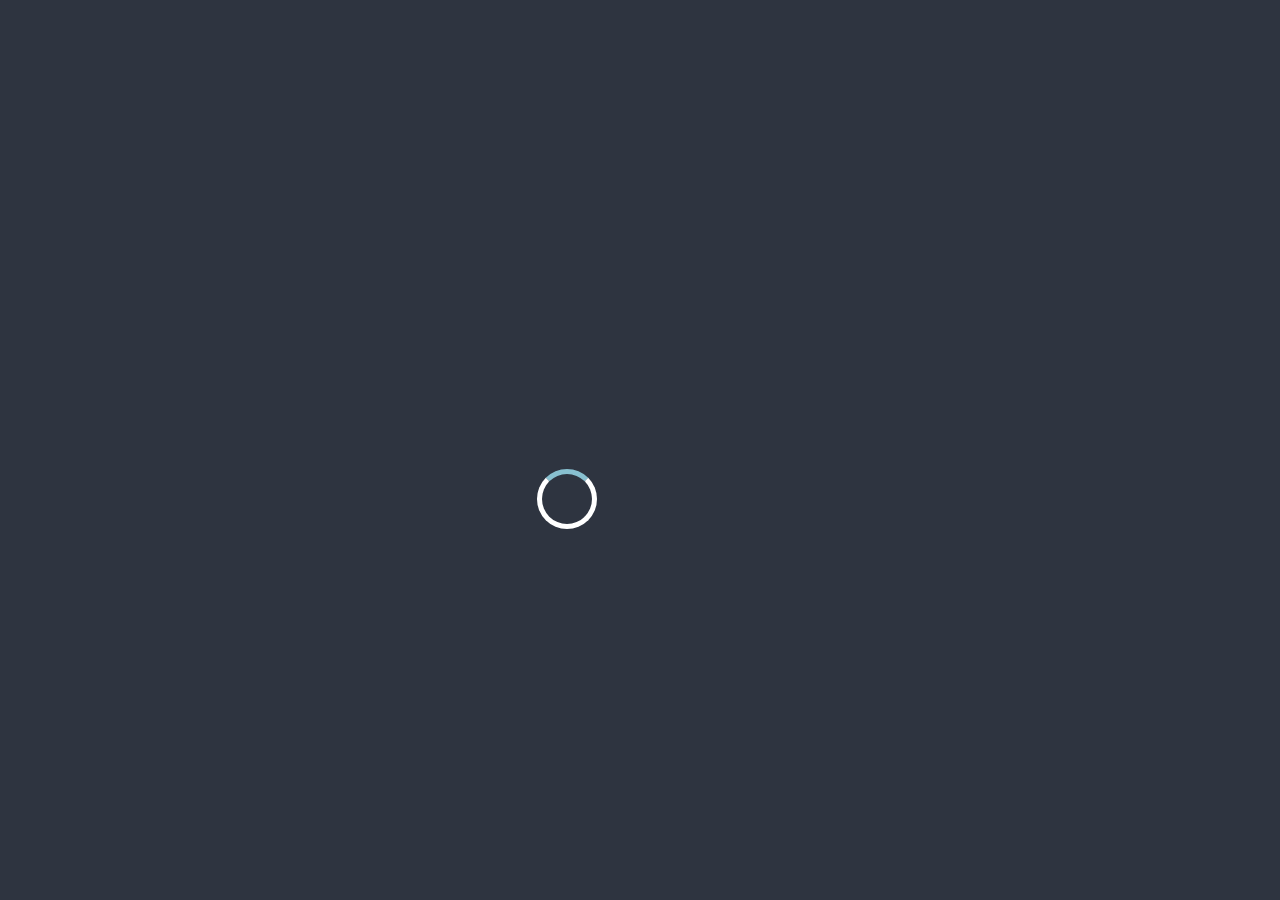
==== index.html @ fe794bb7 "Откатил изменения" ====
<!DOCTYPE html>
<html lang="en">
<head>
    <meta charset="UTF-8">
    <meta name="viewport" content="width=device-width, initial-scale=1.0">
    <title>Website student</title>
    <link rel="stylesheet" href="style.css"> <!-- Подключение стилей -->
</head>
<body>
    <script src="script.js"></script> <!-- Подключение скрипта -->
 <!-- Загрузочный экран -->
 <div class="preloader">
    <div class="loader">
        <h1>Загрузка...</h1>
        <div class="spinner"></div> <!-- Крутящийся круг -->
    </div>
</div>

<script src="script.js"></script>
     <style>
            body {
                 background: url(https://i.pinimg.com/originals/f8/9e/3a/f89e3a1a566aab1ccf2d4048e4d34c05.jpg) no-repeat center center fixed;
                 background-size: cover;
            color: whitesmoke;
        }
   A {
    color:#d1cfcf; /*цвет ссылок*/
   }
   A:visited {
    color:#87a07b; /*цвет посещенных ссылок*/
   }
   A:active {
    color:black; /*цвет активных ссылок*/
   }
       </style>
   <a name="top"></a>
<div class ="content">
   <h1>Сайт студента группы 3419/в
    Исмаилова Тимура:</h1>
<h2><a href="https://vk.com/ferz444">
        <img src="vk.png" alt="vk" width="70"/></a>
    <a href="https://t.me/ferztelegram">
        <img src="tg.png" alt="tg" width="50"/></a></h2>
</div>
      <li><a href="22oct24.html"> 22 октября 2024 </a></li>
      <li><a href="28oct24.html"> 28 октября 2024 </a></li>
      <li><a href="28oct24minigame.html"> 28 октября 2024 (Самовольное занятие: Мини игра) </a></li>
      <li><a href="29oct24.html"> 29 октября 2024 </a></li>
      <li><a href="01nov24.html"> 1 ноября 2024</a></li>
      <li><a href="08nov24.html"> 8 ноября 2024. (Рекурсия)</a></li>
      <li><a href="10nov24.html"> 10 ноября 2024 (Самовольное занятие: Работа с ChatGPT)</a></li>
</style>
</body>
</html>
---- style.css ----
/* Базовый стиль для страницы */
body, html {
    margin: 0;
    padding: 0;
    font-family: Arial, sans-serif;
    background-color: black;
    color: #d8dee9;
    overflow: hidden;
    height: 100vh;
}

/* Стили для загрузочного экрана */
.preloader {
    display: flex;
    justify-content: center;
    align-items: center;
    position: fixed;
    top: 0;
    left: 0;
    width: 100%;
    height: 100vh;
    background-color: #2e3440;
    z-index: 10;
}

.loader h1 {
    font-size: 2.5rem;
    color: #d8dee9;
    opacity: 0;
    animation: fadeIn 1s ease-in-out forwards, bounce 1.5s ease-in-out infinite;
}

.loader p {
    color: #88c0d0;
    margin-top: 10px;
    opacity: 0;
    animation: fadeIn 1.5s ease-in-out forwards;
}

/* Стили для крутящегося круга */
.spinner {
    width: 50px;
    height: 50px;
    border: 5px solid white;
    border-top: 5px solid #88c0d0;
    border-radius: 50%;
    animation: spin 1s linear infinite;
    margin-top: 20px;
}

/* Анимация вращения */
@keyframes spin {
    from { transform: rotate(0deg); }
    to { transform: rotate(360deg); }
}

/* Анимации */
@keyframes fadeIn {
    from { opacity: 0; }
    to { opacity: 1; }
}

@keyframes bounce {
    0%, 100% { transform: translateY(0); }
    50% { transform: translateY(-10px); }
}

/* Скрытие загрузочного экрана */
.fade-out {
    animation: fadeOut 1s ease-in-out forwards;
}

@keyframes fadeOut {
    from { opacity: 1; }
    to { opacity: 0; }
}

.content {
    display: none; /* Контент скрыт, пока загрузочный экран активен */
    padding: 20px;
    text-align: center;
}
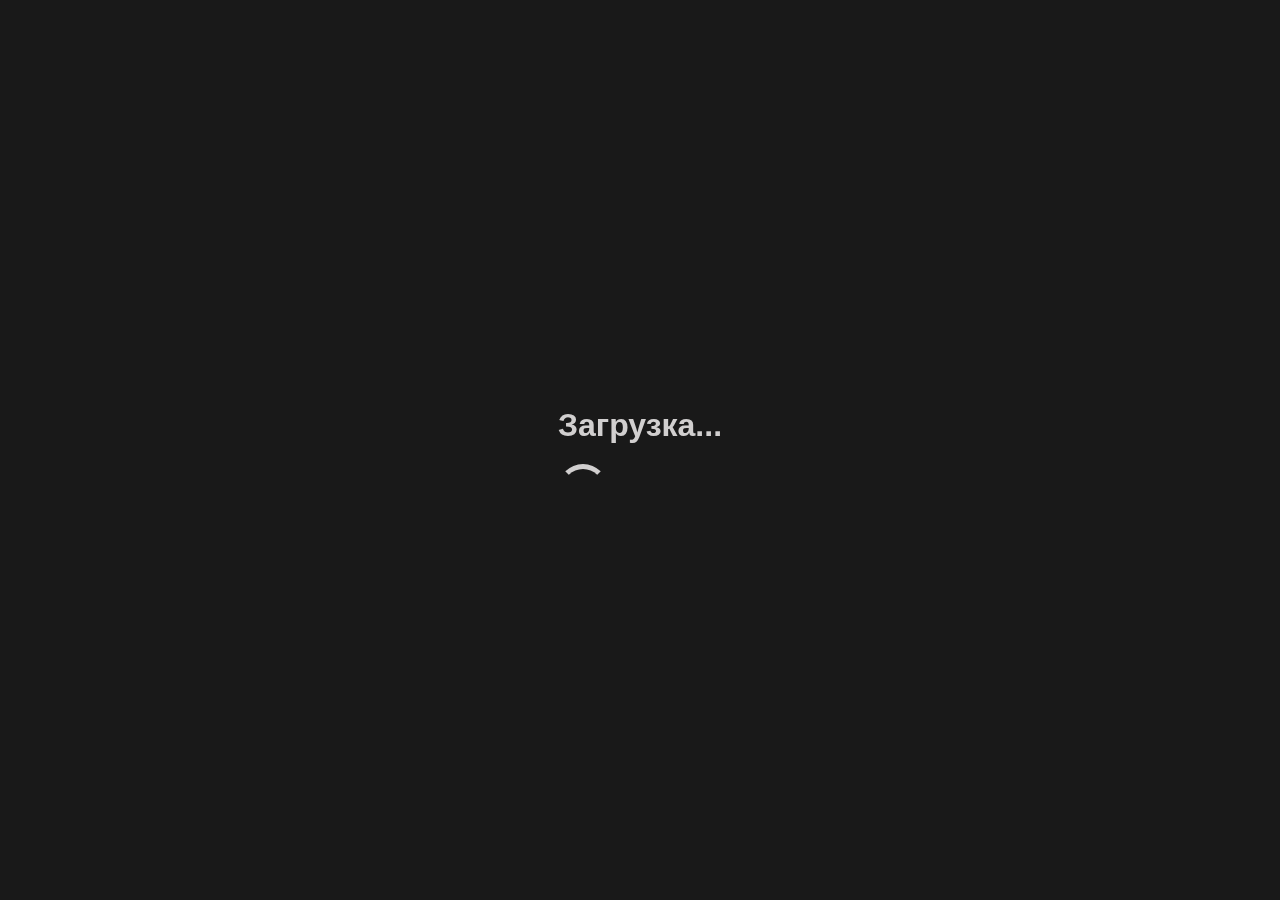
==== commit 72ecec28: "Полностью улучшил внешний вид сайта" ====
--- a/index.html
+++ b/index.html
@@ -5,50 +5,47 @@
     <meta name="viewport" content="width=device-width, initial-scale=1.0">
     <title>Website student</title>
     <link rel="stylesheet" href="style.css"> <!-- Подключение стилей -->
+    <script defer src="script.js"></script> <!-- Подключение скрипта -->
 </head>
 <body>
-    <script src="script.js"></script> <!-- Подключение скрипта -->
- <!-- Загрузочный экран -->
- <div class="preloader">
-    <div class="loader">
-        <h1>Загрузка...</h1>
-        <div class="spinner"></div> <!-- Крутящийся круг -->
+    <!-- Загрузочный экран -->
+    <div class="preloader">
+        <div class="loader">
+            <h1>Загрузка...</h1>
+            <div class="spinner"></div> <!-- Крутящийся круг -->
+        </div>
     </div>
-</div>
 
-<script src="script.js"></script>
-     <style>
-            body {
-                 background: url(https://i.pinimg.com/originals/f8/9e/3a/f89e3a1a566aab1ccf2d4048e4d34c05.jpg) no-repeat center center fixed;
-                 background-size: cover;
-            color: whitesmoke;
-        }
-   A {
-    color:#d1cfcf; /*цвет ссылок*/
-   }
-   A:visited {
-    color:#87a07b; /*цвет посещенных ссылок*/
-   }
-   A:active {
-    color:black; /*цвет активных ссылок*/
-   }
-       </style>
-   <a name="top"></a>
-<div class ="content">
-   <h1>Сайт студента группы 3419/в
-    Исмаилова Тимура:</h1>
-<h2><a href="https://vk.com/ferz444">
-        <img src="vk.png" alt="vk" width="70"/></a>
-    <a href="https://t.me/ferztelegram">
-        <img src="tg.png" alt="tg" width="50"/></a></h2>
-</div>
-      <li><a href="22oct24.html"> 22 октября 2024 </a></li>
-      <li><a href="28oct24.html"> 28 октября 2024 </a></li>
-      <li><a href="28oct24minigame.html"> 28 октября 2024 (Самовольное занятие: Мини игра) </a></li>
-      <li><a href="29oct24.html"> 29 октября 2024 </a></li>
-      <li><a href="01nov24.html"> 1 ноября 2024</a></li>
-      <li><a href="08nov24.html"> 8 ноября 2024. (Рекурсия)</a></li>
-      <li><a href="10nov24.html"> 10 ноября 2024 (Самовольное занятие: Работа с ChatGPT)</a></li>
-</style>
+    <!-- Основной контент -->
+    <div class="content" style="display: none;">
+        <header class="header">
+            <h1>Сайт студента группы 3419/в</h1>
+            <h2>Исмаилова Тимура:</h2>
+            <div class="social-links">
+                <a href="https://vk.com/ferz444" target="_blank" aria-label="VK">
+                    <img src="vk.png" alt="VK" width="100">
+                </a>
+                <a href="https://t.me/ferztelegram" target="_blank" aria-label="Telegram">
+                    <img src="tg.png" alt="Telegram" width="70">
+                </a>
+            </div>
+        </header>
+        <main>
+        <header class="header">
+            <h1>Занятия по датам:</h1>
+        </header>
+            <ul class="date-list">
+                <li><a href="22oct24.html">22 октября 2024</a></li>
+                <li><a href="28oct24.html">28 октября 2024</a></li>
+                <li><a href="28oct24minigame.html">28 октября 2024 (Змейка)</a></li>
+                <li><a href="29oct24.html">29 октября 2024</a></li>
+                <li><a href="01nov24.html">1 ноября 2024</a></li>
+                <li><a href="08nov24.html">8 ноября 2024 (Рекурсия)</a></li>
+                <li><a href="10nov24.html">10 ноября 2024 (Работа с ChatGPT)</a></li>
+                <li><a href="14nov24calculator.html">14 ноября 2024 (Калькулятор)</a></li>
+                <li><a href="3dec24table.html">3 декабря 2024 (Таблица)</a></li>
+            </ul>
+        </main>
+    </div>
 </body>
-</html>
+</html>--- a/style.css
+++ b/style.css
@@ -1,82 +1,95 @@
-/* Базовый стиль для страницы */
-body, html {
+/* Основные стили */
+body {
+    font-family: 'Arial', sans-serif;
     margin: 0;
     padding: 0;
-    font-family: Arial, sans-serif;
-    background-color: black;
-    color: #d8dee9;
-    overflow: hidden;
-    height: 100vh;
+    background: url(https://i.pinimg.com/originals/dc/34/fb/dc34fb7888202c8b7f4a1be202bfd380.jpg) no-repeat center center fixed;
+    background-size: cover;
+    color: whitesmoke;
 }
 
-/* Стили для загрузочного экрана */
+/* Загрузочный экран */
 .preloader {
-    display: flex;
-    justify-content: center;
-    align-items: center;
     position: fixed;
     top: 0;
     left: 0;
     width: 100%;
-    height: 100vh;
-    background-color: #2e3440;
-    z-index: 10;
+    height: 100%;
+    background-color: rgba(0, 0, 0, 0.9);
+    display: flex;
+    justify-content: center;
+    align-items: center;
+    z-index: 1000;
 }
 
 .loader h1 {
-    font-size: 2.5rem;
-    color: #d8dee9;
-    opacity: 0;
-    animation: fadeIn 1s ease-in-out forwards, bounce 1.5s ease-in-out infinite;
+    color: #d1cfcf;
+    margin-bottom: 20px;
 }
 
-.loader p {
-    color: #88c0d0;
-    margin-top: 10px;
-    opacity: 0;
-    animation: fadeIn 1.5s ease-in-out forwards;
+.spinner {
+    border: 5px solid transparent;
+    border-top: 5px solid #d1cfcf;
+    border-radius: 50%;
+    width: 40px;
+    height: 40px;
+    animation: spin 1s linear infinite;
 }
 
-/* Стили для крутящегося круга */
-.spinner {
-    width: 50px;
-    height: 50px;
-    border: 5px solid white;
-    border-top: 5px solid #88c0d0;
-    border-radius: 50%;
-    animation: spin 1s linear infinite;
-    margin-top: 20px;
+@keyframes spin {
+    0% { transform: rotate(0deg); }
+    100% { transform: rotate(360deg); }
 }
 
-/* Анимация вращения */
-@keyframes spin {
-    from { transform: rotate(0deg); }
-    to { transform: rotate(360deg); }
+/* Заголовок */
+.header {
+    text-align: center;
+    margin-top: 30px;
+    color: #d1cfcf;
 }
 
-/* Анимации */
-@keyframes fadeIn {
-    from { opacity: 0; }
-    to { opacity: 1; }
+/* Соцсети */
+.social-links {
+    margin: 20px 0;
 }
 
-@keyframes bounce {
-    0%, 100% { transform: translateY(0); }
-    50% { transform: translateY(-10px); }
+.social-links a {
+    margin: 0 10px;
+    transition: transform 0.3s ease;
 }
 
-/* Скрытие загрузочного экрана */
-.fade-out {
-    animation: fadeOut 1s ease-in-out forwards;
+.social-links a:hover {
+    transform: scale(1.2);
 }
 
-@keyframes fadeOut {
-    from { opacity: 1; }
-    to { opacity: 0; }
+/* Список дат */
+.date-list {
+    list-style: none;
+    padding: 0;
+    max-width: 600px;
+    margin: 20px auto;
+    text-align: left; /* Выравнивание текста слева */
 }
 
-.content {
-    display: none; /* Контент скрыт, пока загрузочный экран активен */
-    padding: 20px;
-    text-align: center;
+.date-list li {
+    background: rgba(0, 0, 0, 0.6);
+    padding: 10px 20px;
+    margin-bottom: 10px;
+    border-radius: 5px;
+    text-align: left;
+    transition: background 0.3s ease;
+}
+
+.date-list li:hover {
+    background: rgba(255, 255, 255, 0.39);
+}
+
+.date-list a {
+    color: #d1cfcf;
+    text-decoration: none;
+    font-size: 1rem;
+}
+
+.date-list a:hover {
+    color: black;
 }